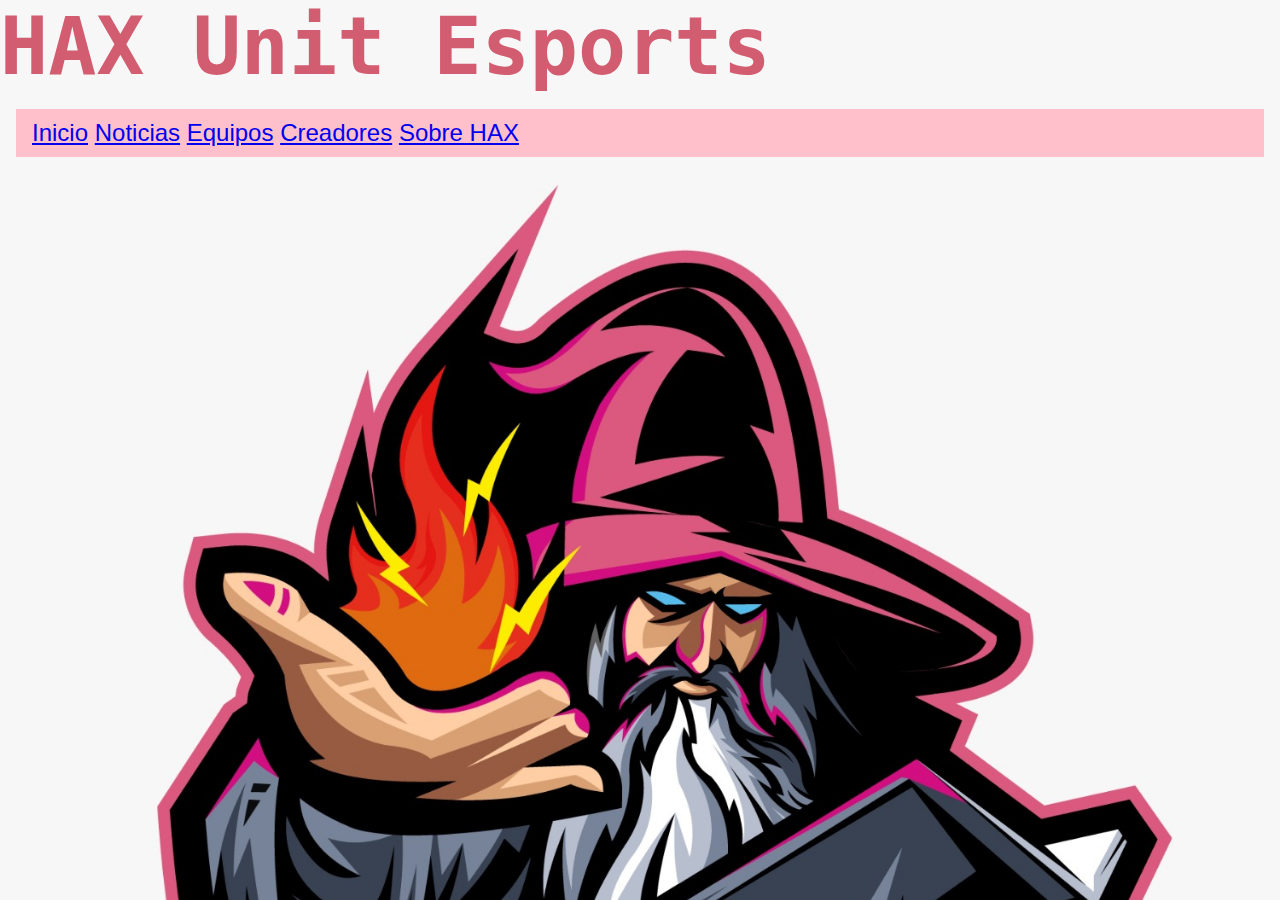
==== index.html @ 866dc5a2 "primer commit" ====
<!DOCTYPE html>
<html lang="en">
<head>
    <meta charset="UTF-8">
    <meta name="viewport" content="width=device-width, initial-scale=1.0">
    <title>HAX Unit Esports</title>
   <link rel="icon" href="./images/2-removebg-preview (1).png">
   <link rel="stylesheet" href="./css/estilos.css">
<body class="fondo-hax">
  <header>
   <H1 class="titulo">HAX Unit Esports</H1>

   <div class="botones"><a href="index.html">Inicio</a> 
    <a href="./pages/Noticias.html">Noticias</a>
    <a href="./pages/Equipos.html">Equipos</a>
    <a href="./pages/Creadores.html">Creadores</a>
    <a href="./pages/Sobre HAX.html">Sobre HAX</a></div>

    </header>
<Main>
   
</Main>


</body>
</html>
---- css/estilos.css ----
* {
    
    margin: 0; padding:0; box-sizing: border-box

}
 img {width: 100%;}

.titulo {color:rgb(211, 93, 112);
    font-family:monospace;
font-size: 5rem;
}

.fondo-hax {background-image: url(../images/Hax\ grande.jpeg);
 background-repeat: no-repeat
 ; background-size: cover; background-position: fixed;
 }

.botones {font-size: 1.5rem;
margin: 1rem;
line-height: 1rem;
background-color: pink;
padding:1rem;
font-family: Arial, Helvetica, sans-serif;
}
div h3 {color:red; font-size: 1rem;}


.jugadores{ display: flex;
   padding: 1rem;
    gap:1rem;
}
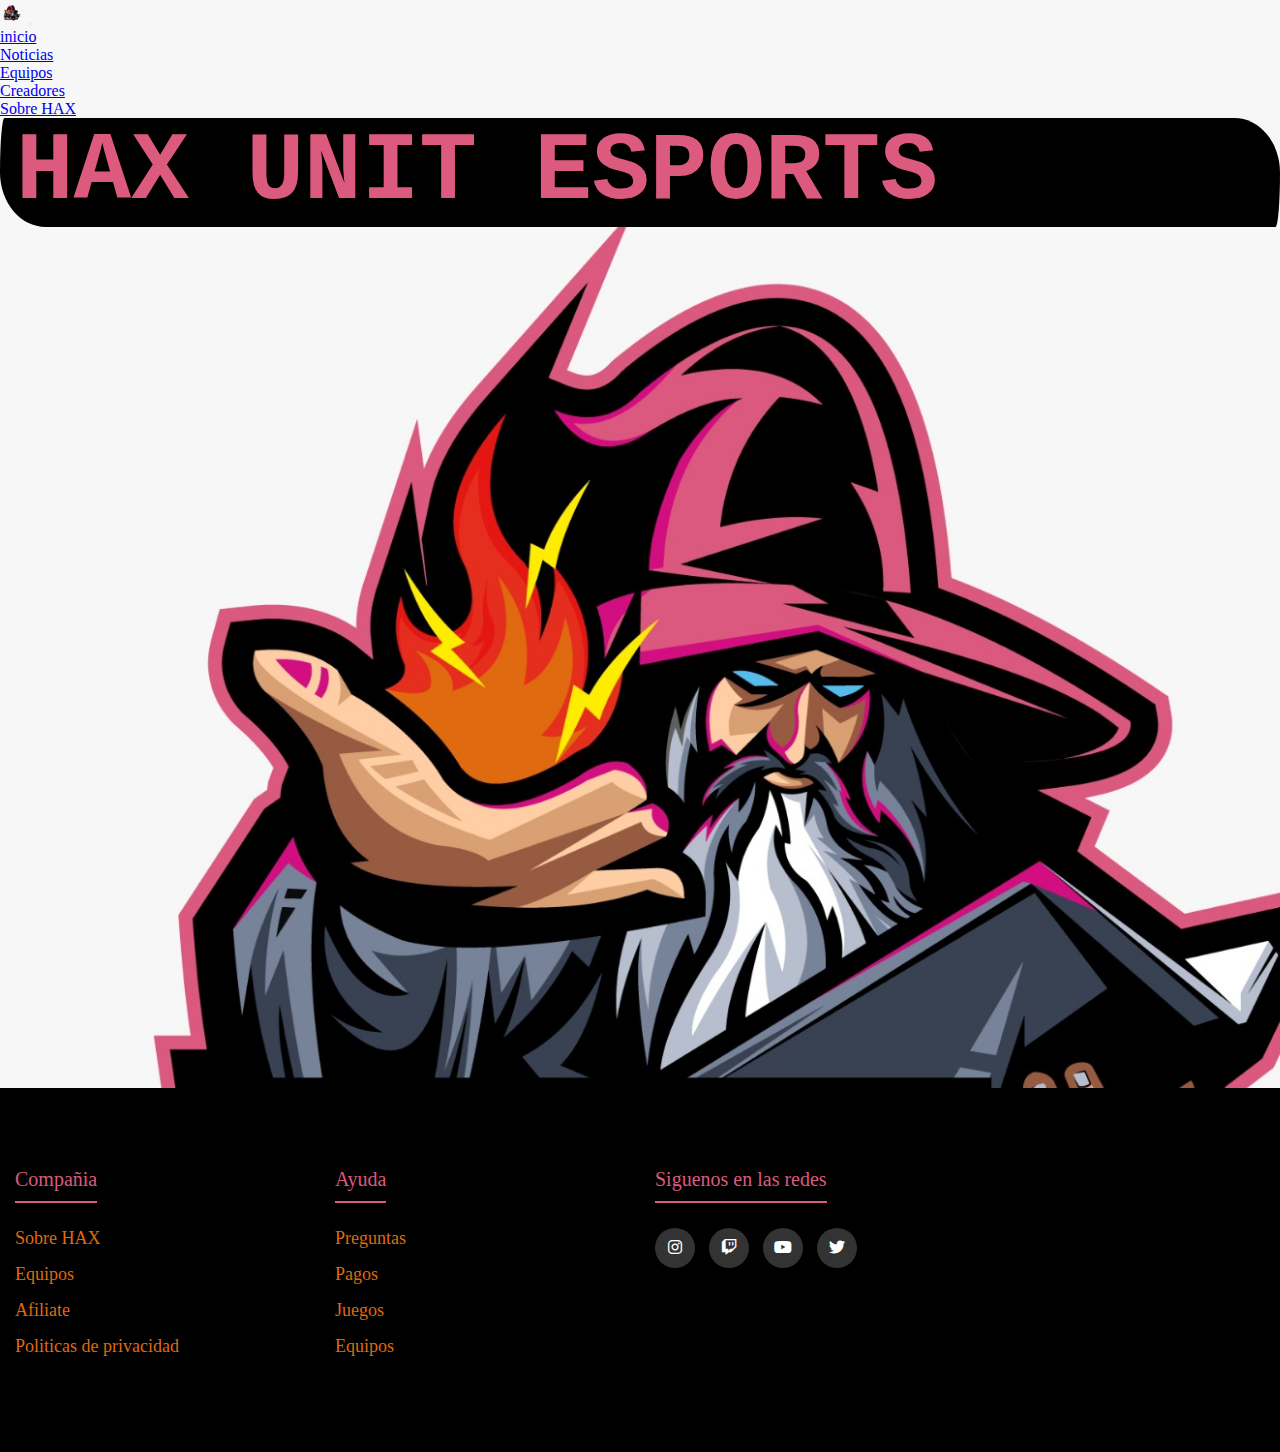
==== commit e5561e62: "adición del footer" ====
--- a/index.html
+++ b/index.html
@@ -4,23 +4,122 @@
     <meta charset="UTF-8">
     <meta name="viewport" content="width=device-width, initial-scale=1.0">
     <title>HAX Unit Esports</title>
+    <link rel="stylesheet" href="https://cdnjs.cloudflare.com/ajax/libs/font-awesome/6.2.1/css/all.min.css">
    <link rel="icon" href="./images/2-removebg-preview (1).png">
-   <link rel="stylesheet" href="./css/estilos.css">
+   <link href="https://cdn.jsdelivr.net/npm/bootstrap@5.3.2/dist/css/bootstrap.min.css" rel="stylesheet" integrity="sha384-T3c6CoIi6uLrA9TneNEoa7RxnatzjcDSCmG1MXxSR1GAsXEV/Dwwykc2MPK8M2HN" crossorigin="anonymous">
+    <link rel="stylesheet" href="./css/estilos.css">
+
 <body class="fondo-hax">
+  
+  
   <header>
-   <H1 class="titulo">HAX Unit Esports</H1>
 
-   <div class="botones"><a href="index.html">Inicio</a> 
-    <a href="./pages/Noticias.html">Noticias</a>
-    <a href="./pages/Equipos.html">Equipos</a>
-    <a href="./pages/Creadores.html">Creadores</a>
-    <a href="./pages/Sobre HAX.html">Sobre HAX</a></div>
+  <nav class="navbar navbar-expand-lg bg-transparent">
+  <div class="container-fluid">
+    <a class="navbar-brand" href="../index.html"><img class="iconito" src="./images/2-removebg-preview (1).png" alt="Hax logo"></a>
+    <button class="navbar-toggler" type="button" data-bs-toggle="collapse" data-bs-target="#navbarNav" aria-controls="navbarNav" aria-expanded="false" aria-label="Toggle navigation">
+      <span class="navbar-toggler-icon"></span>
+    </button>
+    <div class="collapse navbar-collapse" id="navbarNav">
+      <ul class="navbar-nav">
+        <li class="nav-item">
+          <a class="nav-link active" aria-current="page" href="index.html">inicio</a>
+        </li>
+        <li class="nav-item">
+          <a class="nav-link" href="./pages/Noticias.html">Noticias</a>
+        </li>
+        <li class="nav-item">
+          <a class="nav-link" href="./pages/Equipos.html">Equipos</a>
+        </li>
+        <li class="nav-item">
+          <a class="nav-link" href="./pages/Creadores.html">Creadores</a>
+        </li>
+        <li class="nav-item">
+          <a class="nav-link" href="./pages/Sobre HAX.html">Sobre HAX</a>
+        </li>
+      </ul>
+    </div>
+  </div>
+</nav>
+
+
 
     </header>
-<Main>
-   
+<Main> 
+  <section class="titulo-index  d-flex justify-content-center align-items-center">
+    <div><H2 class="titulo-index-texto ">HAX UNIT ESPORTS</H2> 
+    </div>
+  </section>
+
 </Main>
 
 
+
+<footer class="footer">
+
+<div class="contenedor-footer">
+
+
+</div>
+
+ <div class="footer-row"> 
+         <div class="footer-links">
+
+            <h4>Compañia</h4>
+            <ul>
+              <li><a href="#">Sobre HAX</a></li>
+              <li><a href="#">Equipos</a></li>
+              <li><a href="#">Afiliate</a></li>
+              <li><a href="#">Politicas de privacidad</a></li>
+              
+
+            </ul>
+
+         </div>
+         <div class="footer-links">
+
+          <h4>Ayuda</h4>
+          <ul>
+            <li><a href="#">Preguntas</a></li>
+            <li><a href="#">Pagos</a></li>
+            <li><a href="#">Juegos</a></li>
+            <li><a href="#">Equipos</a></li>
+
+
+          </ul>
+
+       </div>
+       <div class="footer-links">
+
+        <h4>Siguenos en las redes</h4>
+         <div class="social-links">
+          <a href="https://www.instagram.com/haxunit.esport/?hl=es"><i class="fab fa-instagram"></i></a>
+          <a href="https://www.twitch.tv/haxunit_esports"><i class="fab fa-twitch"></i></a>
+          <a href="https://www.youtube.com/@haxunitesports"><i class="fab fa-youtube"></i></a>
+          <a href="https://twitter.com/HaxUnit_Esports"><i class="fab fa-twitter"></i></a>
+         </div>
+     </div>
+    
+        
+ </div>
+
+   
+
+     
+
+
+
+
+
+
+
+
+</footer>
+
+
+
+
+
+<script src="https://cdn.jsdelivr.net/npm/bootstrap@5.3.2/dist/js/bootstrap.bundle.min.js" integrity="sha384-C6RzsynM9kWDrMNeT87bh95OGNyZPhcTNXj1NW7RuBCsyN/o0jlpcV8Qyq46cDfL" crossorigin="anonymous"></script>
 </body>
 </html>--- a/css/estilos.css
+++ b/css/estilos.css
@@ -1,6 +1,7 @@
 * {
     
     margin: 0; padding:0; box-sizing: border-box
+    ; list-style: none;
 
 }
  img {width: 100%;}
@@ -10,23 +11,160 @@
 font-size: 5rem;
 }
 
+
+.fondo-haxindex {background-image: url(../images/);}
+
 .fondo-hax {background-image: url(../images/Hax\ grande.jpeg);
  background-repeat: no-repeat
  ; background-size: cover; background-position: fixed;
  }
 
-.botones {font-size: 1.5rem;
+ .titulo-index { height: 90vh;
+  
+}
+.titulo-index-texto {  font-family: 'Courier New', Courier, monospace;
+    font-weight: bold 
+    ;font-size: 6rem; color:#db5a7e;
+    background-color: black
+    ; border-radius: 10px 100px / 120px; padding-left: 1rem; padding-right: 1rem;}
+
+
+.botones a{font-size: 1.5rem;
 margin: 1rem;
 line-height: 1rem;
 background-color: pink;
-padding:1rem;
 font-family: Arial, Helvetica, sans-serif;
+border: none; 
+text-decoration: none;
 }
+
 div h3 {color:red; font-size: 1rem;}
 
 
 .jugadores{ display: flex;
    padding: 1rem;
     gap:1rem;
+    justify-content: space-between;
 }
 
+.imagen { width: 400px; 
+        height: 300px;
+        display: flex;
+        justify-content:center ;
+        margin-top: 5rem;
+    } 
+.iconito { width: 24px; height: 24px;}
+
+.contenedor { 
+    display: grid;
+    width: 800px;
+    height: 400px;
+    margin:auto;
+    
+   
+
+ align-items: center;
+    grid-template-columns: 2fr 1fr;
+    grid-template-rows: 1fr 1fr;
+    grid-template-areas: 
+    "caja1 caja2"
+    "caja1 caja3"
+    ;
+
+}
+
+.caja1 { grid-area: caja1
+    
+    
+   
+
+   }
+
+.caja2 {grid-area:caja2
+}
+
+.caja3 {grid-area: caja3;
+}
+
+.contenedor-footer { 
+    max-width: 1200px   ;
+    margin: 0 auto ;
+}
+
+.footer { background-color:#000000 ;
+    padding: 80px 0 ;
+
+   margin-top: 10rem;
+
+}
+
+.footer-row { 
+    display: flex;
+    flex-wrap: wrap
+}
+
+.footer-links {
+    width: 25%;
+    padding: 0 15px;
+
+}
+
+.footer-links h4 { 
+    font-size: 20px;
+    color:#db5a7e;
+    margin-bottom: 25px;
+    font-weight: 500;
+    border-bottom: 2px solid #db5a7e;
+    padding-bottom: 10px;
+    display:inline-block;
+
+
+
+}
+
+.footer-links ul li a { 
+    font-size: 18px;
+    text-decoration: none;
+    color: #df6a0e;
+    display:block;
+    margin-bottom: 15px;
+    transition: all .3s ease;
+}
+ .footer-links ul li a:hover { 
+    color: #ffffff;
+    padding-left: 6px;
+ }
+
+ .social-links a {
+    display: inline-block;
+    min-height: 40px;
+    width: 40px
+    ;
+    background-color: rgba(255, 255, 255, 0.2);
+    margin: 0 10px 10px 0;
+    text-align: center;
+    line-height: 40px;
+    border-radius: 50%;
+    color: #ffffff;
+    transition: all .5 ease;
+
+ }
+ @media (max-width:500px) {
+      .contenedor { display: flex;
+        flex-direction: column;
+    }
+    
+    .footer {margin-top: 125rem
+        
+; }
+
+
+     .footer-row {
+        text-align: center;
+     }
+
+     .footer-links {
+        width: 100%;
+        margin-bottom: 30px
+     }
+ }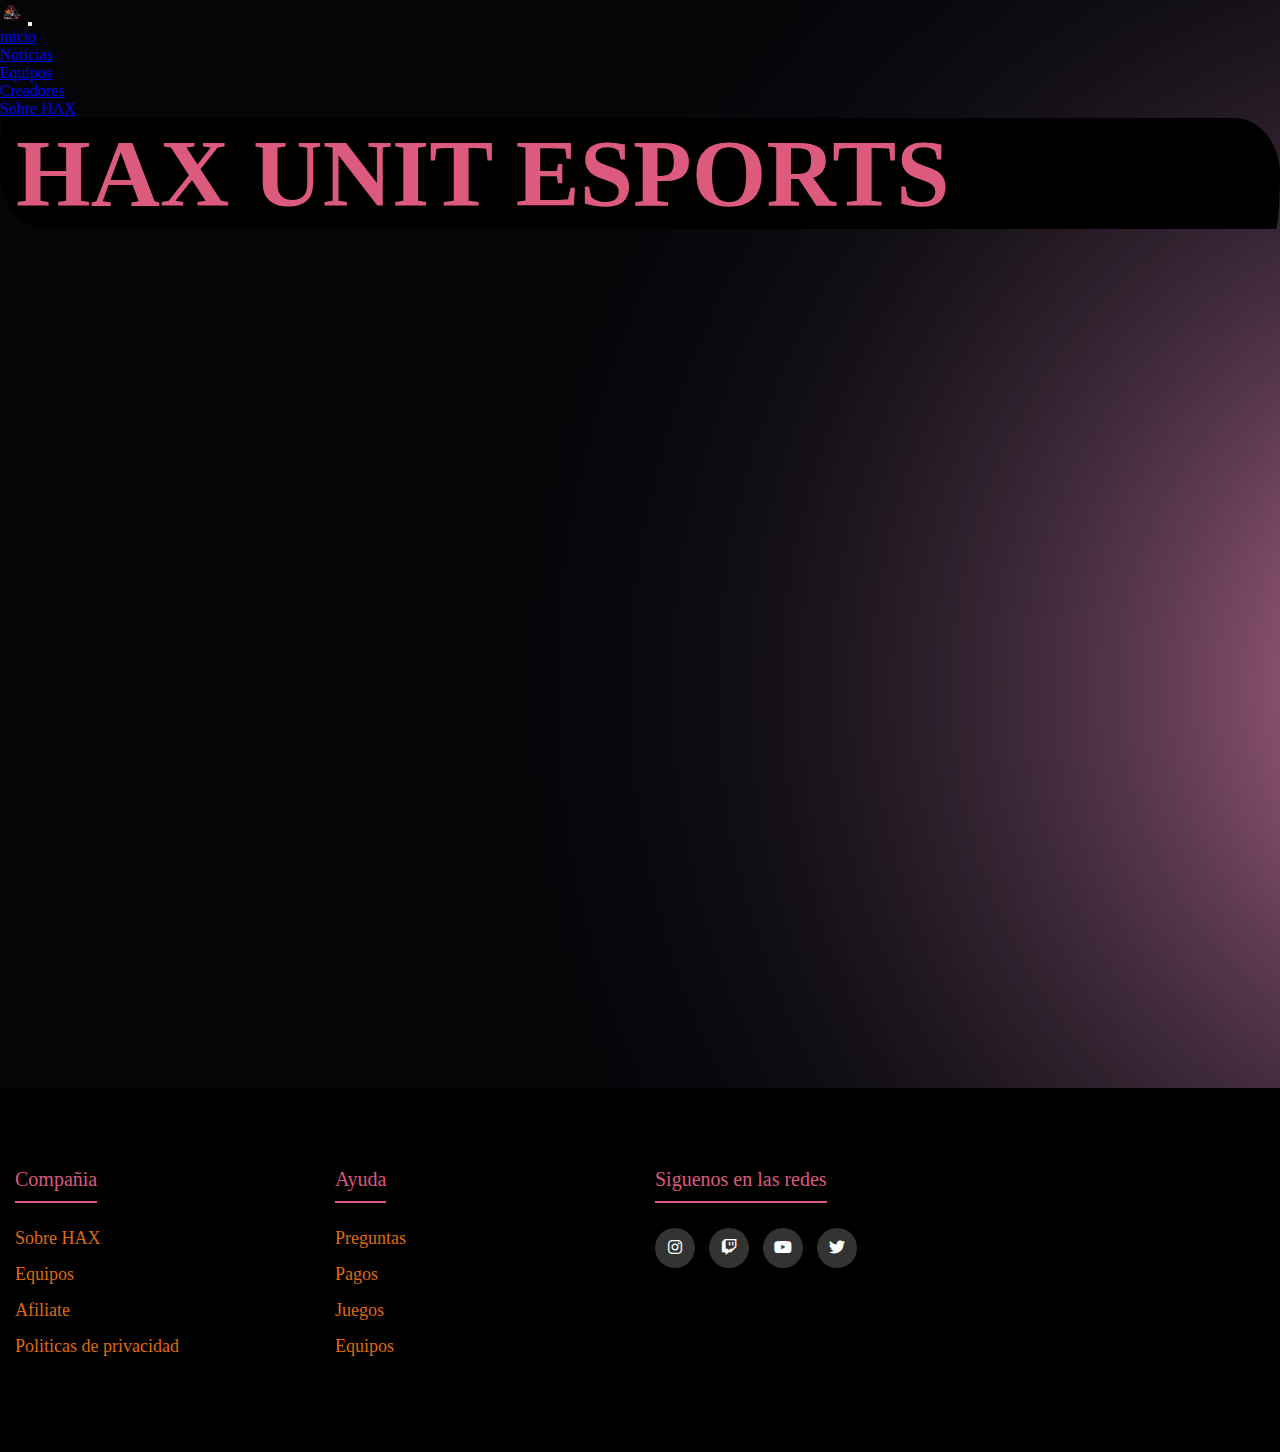
==== commit ffc02234: "adición scss" ====
--- a/index.html
+++ b/index.html
@@ -4,19 +4,24 @@
     <meta charset="UTF-8">
     <meta name="viewport" content="width=device-width, initial-scale=1.0">
     <title>HAX Unit Esports</title>
+     <meta name="description" content="Hax UNIT Esports es un equipo competitivo de videojuegos, aquí encontraras todo lo relacionado sobre el equipo, noticias, contacto y más.">
+
     <link rel="stylesheet" href="https://cdnjs.cloudflare.com/ajax/libs/font-awesome/6.2.1/css/all.min.css">
    <link rel="icon" href="./images/2-removebg-preview (1).png">
    <link href="https://cdn.jsdelivr.net/npm/bootstrap@5.3.2/dist/css/bootstrap.min.css" rel="stylesheet" integrity="sha384-T3c6CoIi6uLrA9TneNEoa7RxnatzjcDSCmG1MXxSR1GAsXEV/Dwwykc2MPK8M2HN" crossorigin="anonymous">
-    <link rel="stylesheet" href="./css/estilos.css">
+    <link rel="stylesheet" href="./scss/estilos.css">
+    <link rel="preconnect" href="https://fonts.googleapis.com">
+<link rel="preconnect" href="https://fonts.gstatic.com" crossorigin>
+<link href="https://fonts.googleapis.com/css2?family=Alumni+Sans+Collegiate+One&family=Libre+Baskerville:ital@1&display=swap" rel="stylesheet">
 
 <body class="fondo-hax">
   
   
   <header>
 
-  <nav class="navbar navbar-expand-lg bg-transparent">
+  <nav class="navbar navbar-expand-lg bg-secondary">
   <div class="container-fluid">
-    <a class="navbar-brand" href="../index.html"><img class="iconito" src="./images/2-removebg-preview (1).png" alt="Hax logo"></a>
+    <a class="navbar-brand" href="../index.html"><img class="iconito" src="../images/2-removebg-preview-1.png" alt="Hax logo"></a>
     <button class="navbar-toggler" type="button" data-bs-toggle="collapse" data-bs-target="#navbarNav" aria-controls="navbarNav" aria-expanded="false" aria-label="Toggle navigation">
       <span class="navbar-toggler-icon"></span>
     </button>
--- a/scss/estilos.css
+++ b/scss/estilos.css
@@ -0,0 +1,187 @@
+* {
+  margin: 0;
+  padding: 0;
+  box-sizing: border-box;
+  list-style: none;
+}
+
+img {
+  width: 100%;
+}
+
+.botones a {
+  font-size: 1.5rem;
+  margin: 1rem;
+  line-height: 1rem;
+  background-color: pink;
+  font-family: Arial, Helvetica, sans-serif;
+  border: none;
+  text-decoration: none;
+}
+
+div h3 {
+  color: red;
+  font-size: 1.5rem;
+}
+
+div h4 {
+  color: red;
+  font-size: 1rem;
+}
+
+.jugadores {
+  display: flex;
+  padding: 1rem;
+  gap: 1rem;
+  justify-content: space-between;
+}
+
+.imagen {
+  width: 400px;
+  height: 300px;
+  display: flex;
+  justify-content: center;
+  margin-top: 5rem;
+}
+
+.iconito {
+  width: 24px;
+  height: 24px;
+}
+
+.contenedor {
+  display: grid;
+  width: 800px;
+  height: 400px;
+  margin: auto;
+  align-items: center;
+  grid-template-columns: 2fr 1fr;
+  grid-template-rows: 1fr 1fr;
+  grid-template-areas: "caja1 caja2" "caja1 caja3";
+}
+
+.caja1 {
+  grid-area: caja1;
+}
+
+.caja2 {
+  grid-area: caja2;
+}
+
+.caja3 {
+  grid-area: caja3;
+}
+
+.contenedor-footer {
+  max-width: 1200px;
+  margin: 0 auto;
+}
+
+.titulo {
+  color: #db5a7e;
+  font-family: "Alumni Sans Collegiate One", sans-serif;
+  font-size: 5rem;
+}
+
+.fondo-hax {
+  background-image: url(../images/Fondo.png);
+  background-repeat: no-repeat;
+  background-size: cover;
+  background-position: fixed;
+}
+
+.titulo-index {
+  height: 90vh;
+}
+
+.titulo-index-texto {
+  font-family: "Kay Pho Du", serif;
+  font-weight: bold;
+  font-size: 6rem;
+  color: #db5a7e;
+  background-color: black;
+  border-radius: 10px 100px/120px;
+  padding-left: 1rem;
+  padding-right: 1rem;
+}
+
+.texto3 {
+  font-size: 1rem;
+  color: #db5a7e;
+  font-weight: bold;
+}
+
+.texto4 {
+  font-size: 25px;
+  font-family: "Vast Shadow", serif;
+  color: #db5a7e;
+}
+
+.contenedor-footer {
+  max-width: 1200px;
+  margin: 0 auto;
+}
+
+.footer {
+  background-color: #000000;
+  padding: 80px 0;
+  margin-top: 10rem;
+}
+
+.footer-row {
+  display: flex;
+  flex-wrap: wrap;
+}
+
+.footer-links {
+  width: 25%;
+  padding: 0 15px;
+}
+
+.footer-links h4 {
+  font-size: 20px;
+  color: #db5a7e;
+  margin-bottom: 25px;
+  font-weight: 500;
+  border-bottom: 2px solid #db5a7e;
+  padding-bottom: 10px;
+  display: inline-block;
+}
+
+.footer-links ul li a {
+  font-size: 18px;
+  text-decoration: none;
+  color: #df6a0e;
+  display: block;
+  margin-bottom: 15px;
+  transition: all 0.3s ease;
+}
+
+.footer-links ul li a:hover {
+  color: #ffffff;
+  padding-left: 6px;
+}
+
+.social-links a {
+  display: inline-block;
+  min-height: 40px;
+  width: 40px;
+  background-color: rgba(255, 255, 255, 0.2);
+  margin: 0 10px 10px 0;
+  text-align: center;
+  line-height: 40px;
+  border-radius: 50%;
+  color: #ffffff;
+  transition: all 0.5 ease;
+}
+
+.social-links2 a {
+  display: inline-block;
+  min-height: 40px;
+  width: 40px;
+  text-align: center;
+  line-height: 30px;
+  border-radius: 50%;
+  color: rgb(0, 68, 255);
+  transition: all 0.5 ease;
+}/*# sourceMappingURL=estilos.css.map */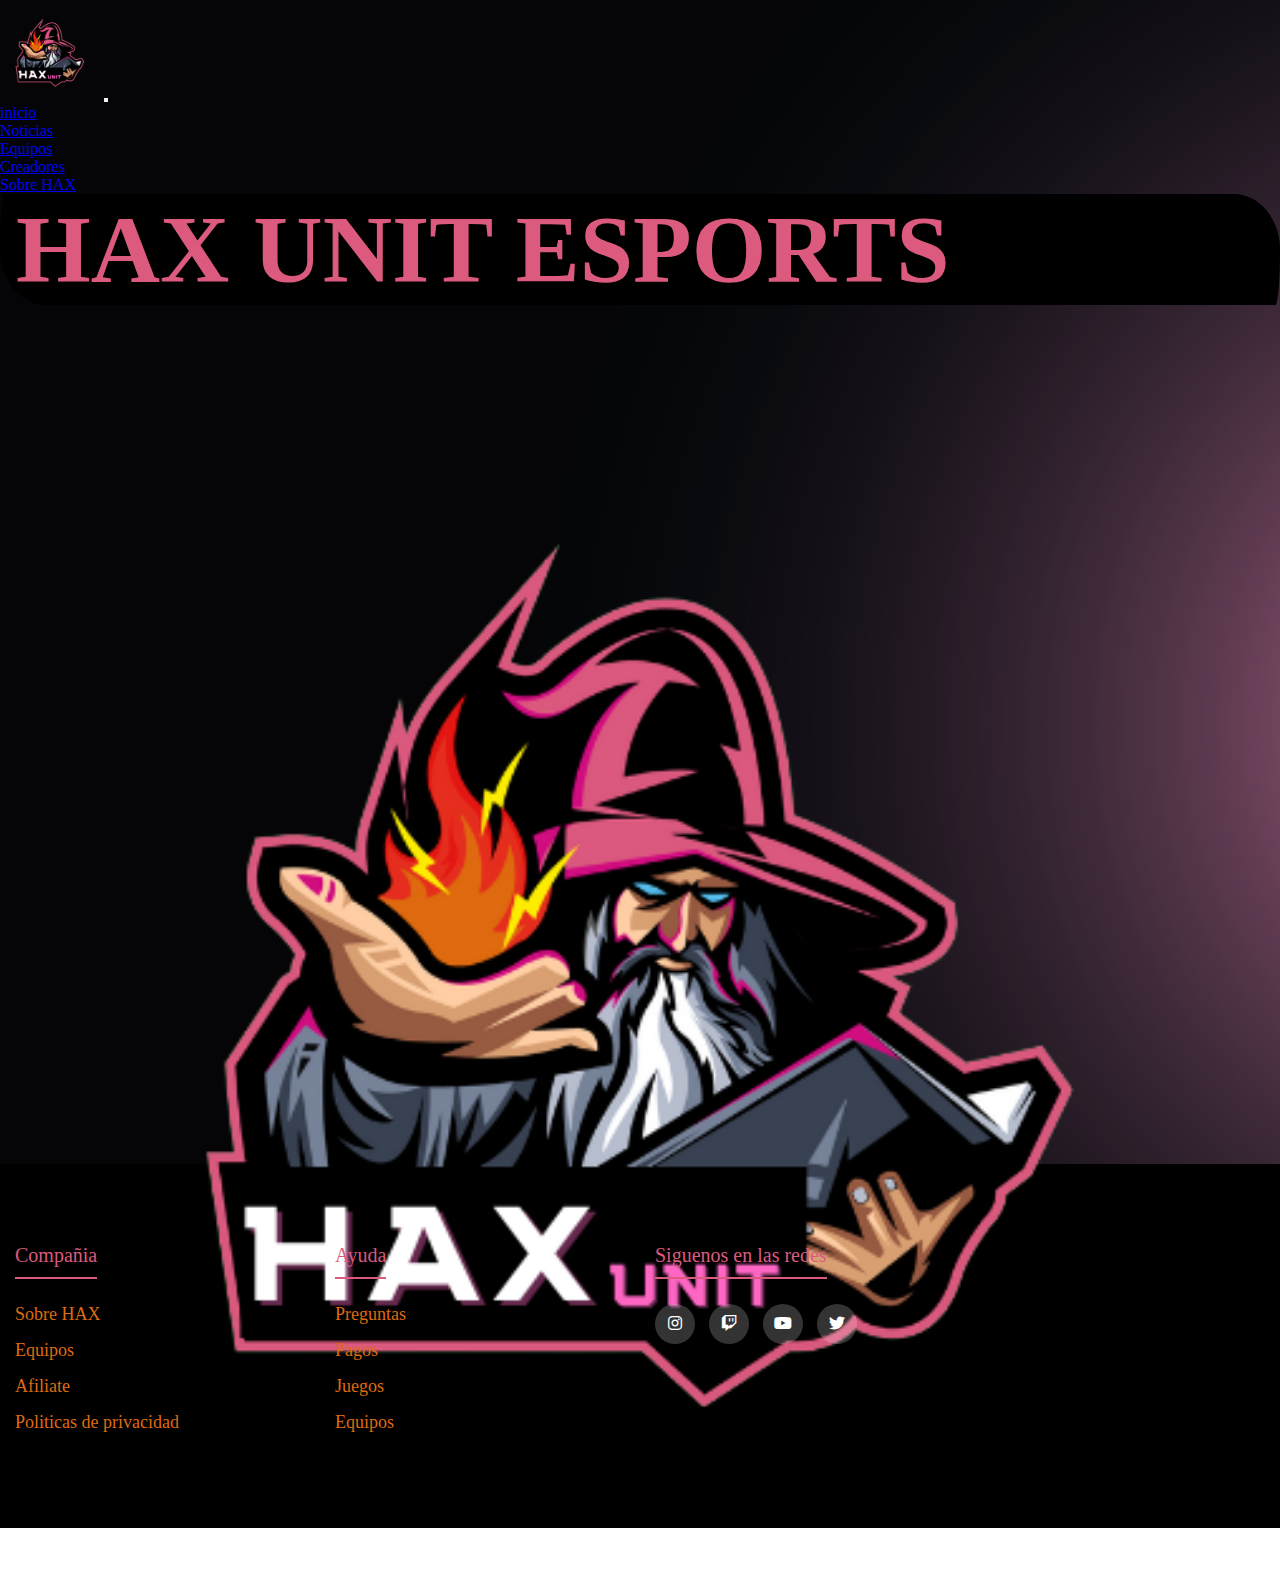
==== commit e9165efa: "adicion de animaciones" ====
--- a/index.html
+++ b/index.html
@@ -7,7 +7,7 @@
      <meta name="description" content="Hax UNIT Esports es un equipo competitivo de videojuegos, aquí encontraras todo lo relacionado sobre el equipo, noticias, contacto y más.">
 
     <link rel="stylesheet" href="https://cdnjs.cloudflare.com/ajax/libs/font-awesome/6.2.1/css/all.min.css">
-   <link rel="icon" href="./images/2-removebg-preview (1).png">
+   <link rel="icon" href="./images/2-removebg-preview-1.png">
    <link href="https://cdn.jsdelivr.net/npm/bootstrap@5.3.2/dist/css/bootstrap.min.css" rel="stylesheet" integrity="sha384-T3c6CoIi6uLrA9TneNEoa7RxnatzjcDSCmG1MXxSR1GAsXEV/Dwwykc2MPK8M2HN" crossorigin="anonymous">
     <link rel="stylesheet" href="./scss/estilos.css">
     <link rel="preconnect" href="https://fonts.googleapis.com">
@@ -21,7 +21,7 @@
 
   <nav class="navbar navbar-expand-lg bg-secondary">
   <div class="container-fluid">
-    <a class="navbar-brand" href="../index.html"><img class="iconito" src="../images/2-removebg-preview-1.png" alt="Hax logo"></a>
+    <a class="navbar-brand" href="../index.html"><img class="iconito animacionicon" src="./images/2-removebg-preview-1.png" alt="Hax logo"></a>
     <button class="navbar-toggler" type="button" data-bs-toggle="collapse" data-bs-target="#navbarNav" aria-controls="navbarNav" aria-expanded="false" aria-label="Toggle navigation">
       <span class="navbar-toggler-icon"></span>
     </button>
@@ -52,9 +52,18 @@
     </header>
 <Main> 
   <section class="titulo-index  d-flex justify-content-center align-items-center">
-    <div><H2 class="titulo-index-texto ">HAX UNIT ESPORTS</H2> 
+    <div><H2 class="titulo-index-texto animaciontitulos">HAX UNIT ESPORTS</H2> 
     </div>
+
+
+      <div class="imagen-index animacionimagenindex">
+        <img src="./images/2-removebg-preview-1.png" alt="Imgagen del equipo">
+      </div>
+
   </section>
+      
+
+
 
 </Main>
 
--- a/scss/estilos.css
+++ b/scss/estilos.css
@@ -34,6 +34,13 @@
   padding: 1rem;
   gap: 1rem;
   justify-content: space-between;
+}
+
+.imagen-index {
+  display: flex;
+  padding: 10px;
+  gap: 1rem;
+  justify-content: center;
 }
 
 .imagen {
@@ -92,6 +99,8 @@
 
 .titulo-index {
   height: 90vh;
+  margin-bottom: 0.3rem;
+  padding-bottom: 1rem;
 }
 
 .titulo-index-texto {
@@ -117,6 +126,41 @@
   color: #db5a7e;
 }
 
+.animaciontitulos {
+  transition: 0.5s;
+}
+.animaciontitulos:hover {
+  transform: translateY(-30px);
+}
+
+.animacionimagenindex {
+  transition: 0.5s;
+}
+.animacionimagenindex:hover {
+  transform: scale(1.3);
+}
+
+.animacioncreadores {
+  transition: 0.5s;
+}
+.animacioncreadores:hover {
+  transform: scale(1.1);
+}
+
+.animacionicon {
+  width: 100px;
+  height: 100px;
+  animation: latido 2s infinite;
+}
+
+@keyframes latido {
+  0%, 100% {
+    transform: scale(1);
+  }
+  50% {
+    transform: scale(1.2);
+  }
+}
 .contenedor-footer {
   max-width: 1200px;
   margin: 0 auto;
